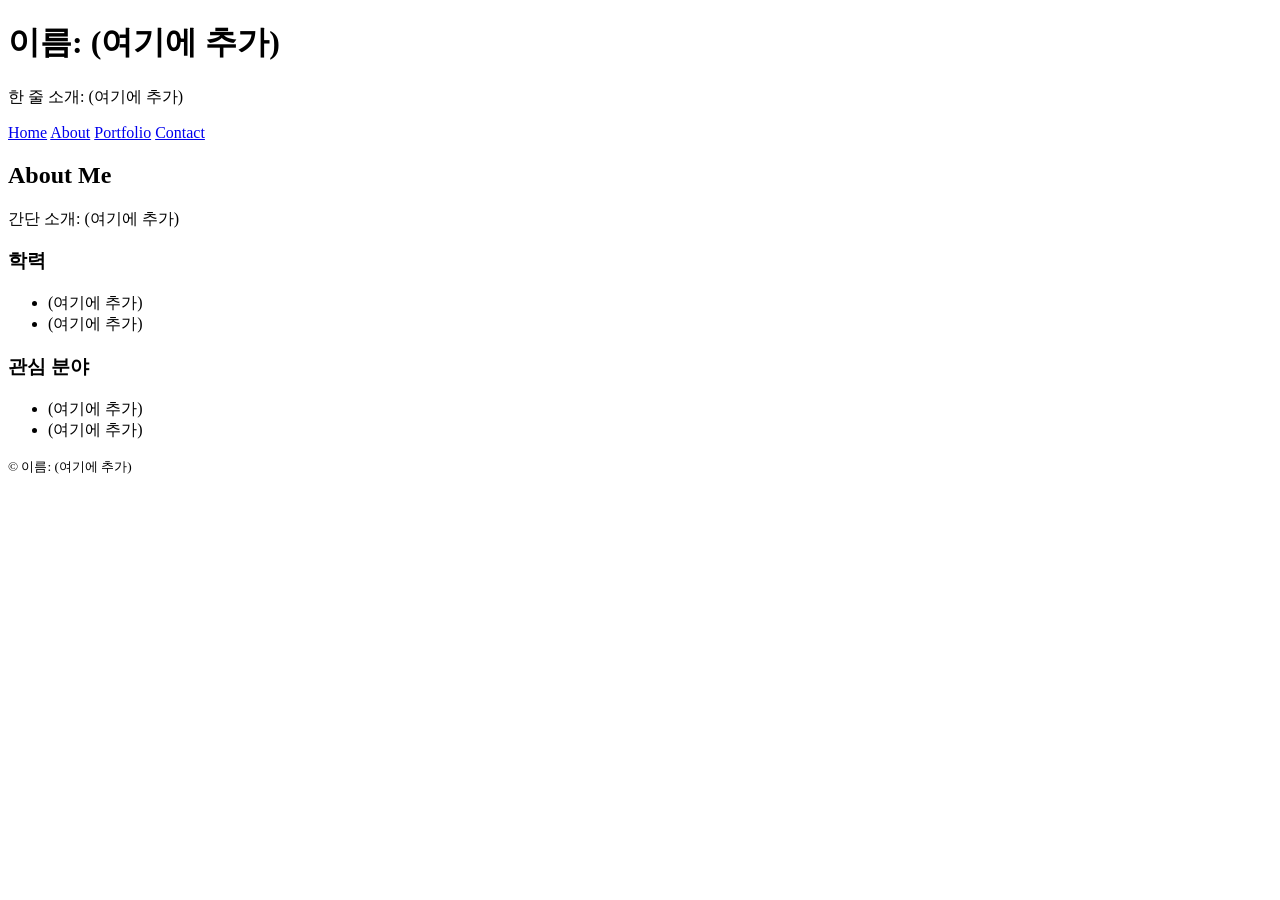
==== about.html @ ec8041e1 "Add files via upload" ====
<!DOCTYPE html>
<html lang="ko">
<head>
  <meta charset="UTF-8" />
  <meta name="viewport" content="width=device-width, initial-scale=1.0"/>
  <title>인터넷활용 실습 템플릿</title>
  <link rel="stylesheet" href="style.css">
</head>
<body>
<header>
  <h1>이름: (여기에 추가)</h1>
  <p class="subtitle">한 줄 소개: (여기에 추가)</p>
</header>
<nav>
  <a href="index.html">Home</a>
  <a href="about.html">About</a>
  <a href="portfolio.html">Portfolio</a>
  <a href="contact.html">Contact</a>
</nav>
<main class="container">
<section>
  <h2>About Me</h2>
  <p>간단 소개: (여기에 추가)</p>
  <h3>학력</h3>
  <ul>
    <li>(여기에 추가)</li>
    <li>(여기에 추가)</li>
  </ul>
  <h3>관심 분야</h3>
  <ul>
    <li>(여기에 추가)</li>
    <li>(여기에 추가)</li>
  </ul>
</section>
</main>
<footer>
  <small>&copy; <span id="year"></span> 이름: (여기에 추가)</small>
</footer>
<script src="script.js"></script>
</body>
</html>
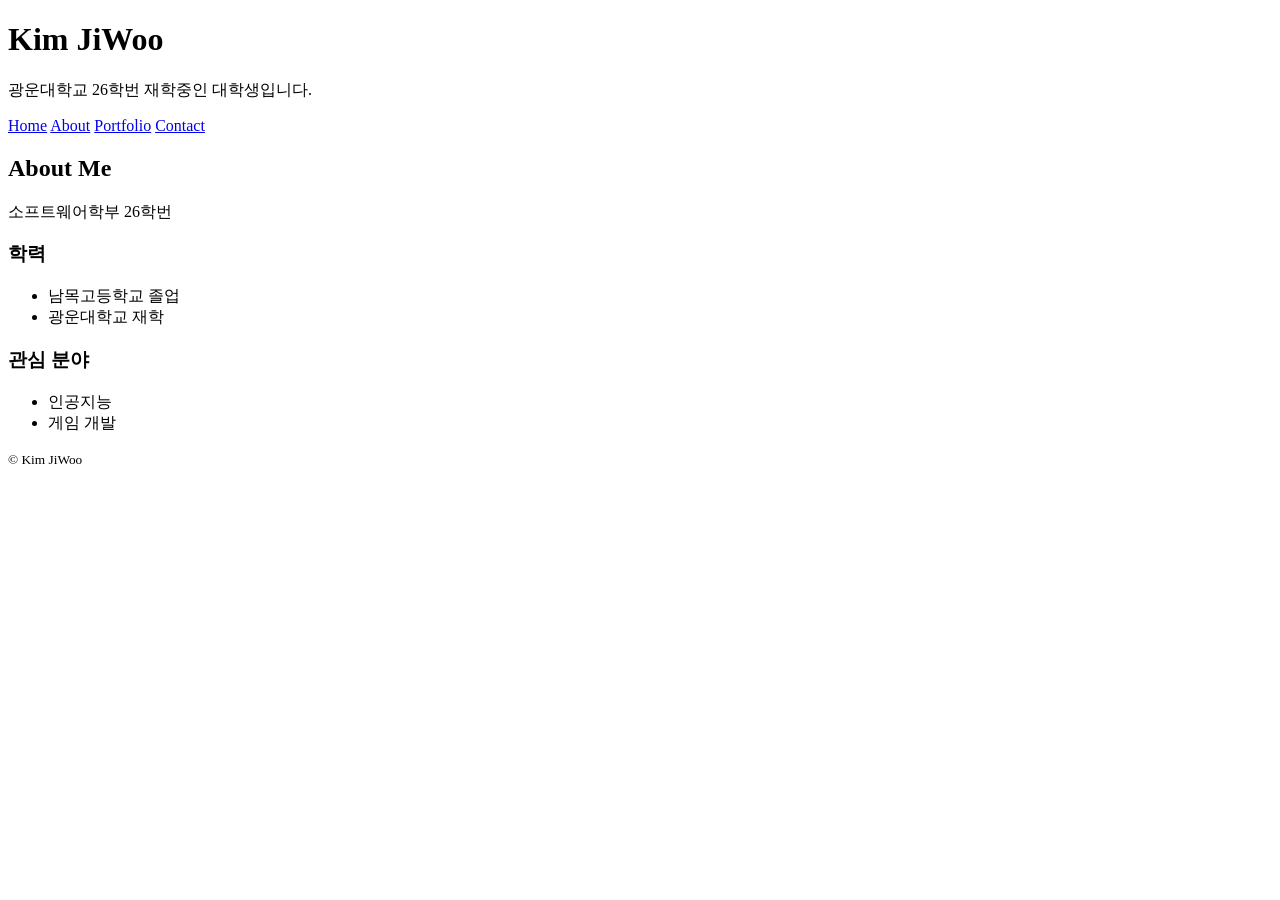
==== commit e0df69bb: "Update personal information in about.html" ====
--- a/about.html
+++ b/about.html
@@ -8,8 +8,8 @@
 </head>
 <body>
 <header>
-  <h1>이름: (여기에 추가)</h1>
-  <p class="subtitle">한 줄 소개: (여기에 추가)</p>
+  <h1>Kim JiWoo</h1>
+  <p class="subtitle">광운대학교 26학번 재학중인 대학생입니다.</p>
 </header>
 <nav>
   <a href="index.html">Home</a>
@@ -20,21 +20,21 @@
 <main class="container">
 <section>
   <h2>About Me</h2>
-  <p>간단 소개: (여기에 추가)</p>
+  <p>소프트웨어학부 26학번</p>
   <h3>학력</h3>
   <ul>
-    <li>(여기에 추가)</li>
-    <li>(여기에 추가)</li>
+    <li>남목고등학교 졸업</li>
+    <li>광운대학교 재학</li>
   </ul>
   <h3>관심 분야</h3>
   <ul>
-    <li>(여기에 추가)</li>
-    <li>(여기에 추가)</li>
+    <li>인공지능</li>
+    <li>게임 개발</li>
   </ul>
 </section>
 </main>
 <footer>
-  <small>&copy; <span id="year"></span> 이름: (여기에 추가)</small>
+  <small>&copy; <span id="year"></span> Kim JiWoo</small>
 </footer>
 <script src="script.js"></script>
 </body>
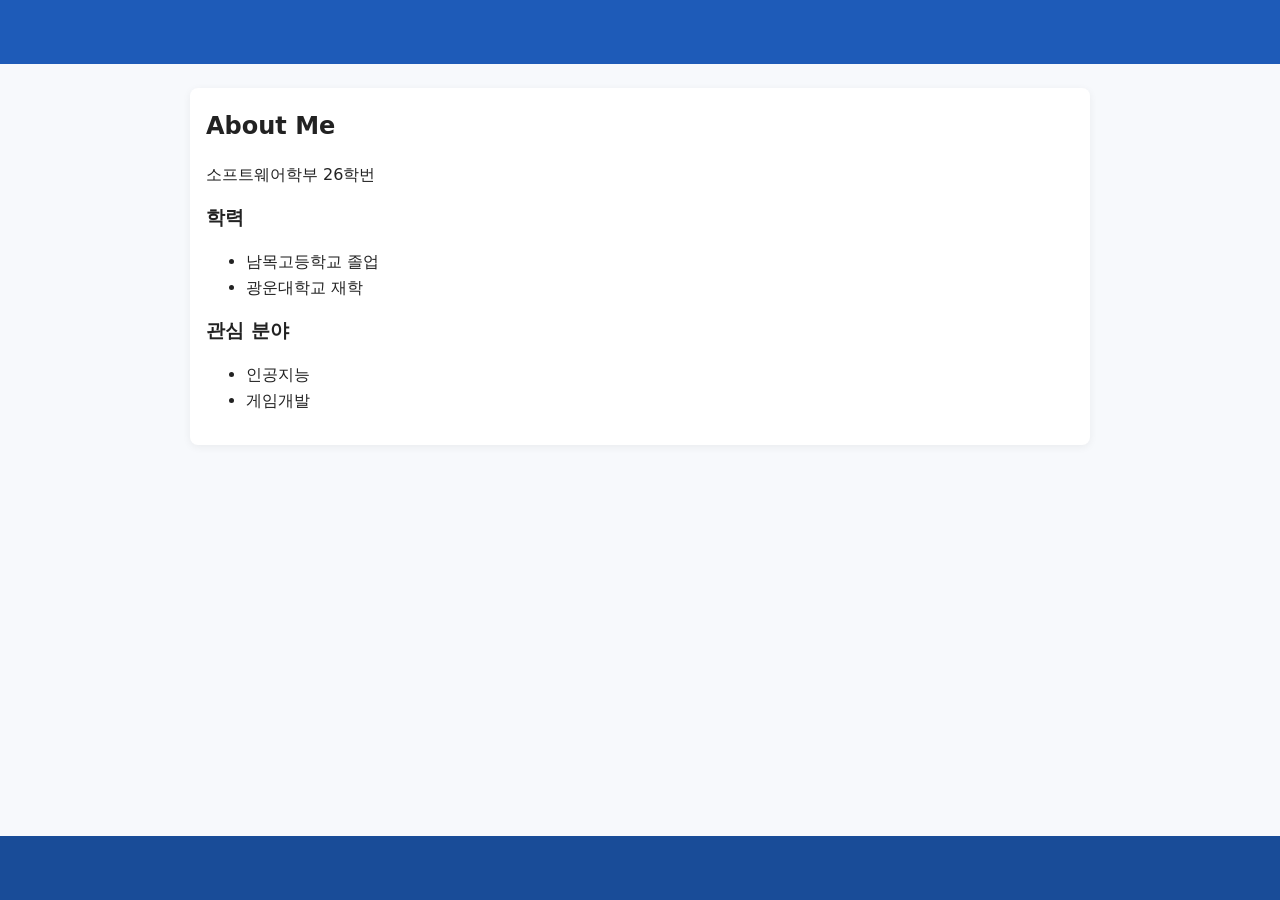
==== commit 22294b1b: "Revamp About page layout and content Updated the structure of the About page with a new layout and c" ====
--- a/about.html
+++ b/about.html
@@ -1,41 +1,39 @@
 <!DOCTYPE html>
-<html lang="ko">
+<html lang="ko" data-theme="dark">
 <head>
   <meta charset="UTF-8" />
   <meta name="viewport" content="width=device-width, initial-scale=1.0"/>
-  <title>인터넷활용 실습 템플릿</title>
+  <title>Kim JiWoo | About</title>
   <link rel="stylesheet" href="style.css">
 </head>
 <body>
-<header>
-  <h1>Kim JiWoo</h1>
-  <p class="subtitle">광운대학교 26학번 재학중인 대학생입니다.</p>
-</header>
-<nav>
-  <a href="index.html">Home</a>
-  <a href="about.html">About</a>
-  <a href="portfolio.html">Portfolio</a>
-  <a href="contact.html">Contact</a>
-</nav>
-<main class="container">
-<section>
-  <h2>About Me</h2>
-  <p>소프트웨어학부 26학번</p>
-  <h3>학력</h3>
-  <ul>
-    <li>남목고등학교 졸업</li>
-    <li>광운대학교 재학</li>
-  </ul>
-  <h3>관심 분야</h3>
-  <ul>
-    <li>인공지능</li>
-    <li>게임 개발</li>
-  </ul>
-</section>
-</main>
-<footer>
-  <small>&copy; <span id="year"></span> Kim JiWoo</small>
-</footer>
-<script src="script.js"></script>
+  <header id="header-root"></header>
+
+  <main class="container">
+    <section>
+      <h2>About Me</h2>
+      <p class="description">소프트웨어학부 26학번</p>
+      
+      <div class="grid-container">
+        <div class="card">
+          <h3>학력</h3>
+          <ul>
+            <li>남목고등학교 졸업</li>
+            <li>광운대학교 재학</li>
+          </ul>
+        </div>
+        <div class="card">
+          <h3>관심 분야</h3>
+          <ul>
+            <li>인공지능</li>
+            <li>게임개발</li>
+          </ul>
+        </div>
+      </div>
+    </section>
+  </main>
+
+  <footer id="footer-root"></footer>
+  <script src="script.js"></script>
 </body>
 </html>
--- a/style.css
+++ b/style.css
@@ -0,0 +1,96 @@
+/* =============================================================
+   색상 테마는 "여기"에서 바꿉니다. (파랑 계열 기본)
+   원하는 색상 코드로 아래 4가지만 바꿔보세요.
+   ------------------------------------------------------------- */
+:root {
+  --primary: #1e5bb8;      /* 메인 포인트 색상 */
+  --primary-dark: #194c98; /* 호버/진한 포인트 */
+  --bg: #f7f9fc;           /* 전체 배경 색 */
+  --text: #222222;         /* 본문 글자 색 */
+}
+/* ============================================================= */
+
+* { box-sizing: border-box; }
+body {
+  margin: 0;
+  font-family: system-ui, -apple-system, "Segoe UI", Roboto, "Noto Sans KR", Arial, sans-serif;
+  background: var(--bg);
+  color: var(--text);
+  line-height: 1.6;
+}
+
+header {
+  padding: 2rem 1rem;
+  text-align: center;
+  background: var(--primary);
+  color: #ffffff;
+}
+header .subtitle { margin-top: .25rem; opacity: .95; }
+
+nav {
+  background: var(--primary-dark);
+  display: flex;
+  gap: 1rem;
+  padding: .75rem 1rem;
+  justify-content: center;
+  flex-wrap: wrap;
+}
+nav a {
+  color: #ffffff;
+  text-decoration: none;
+  font-weight: 600;
+  padding: .25rem .5rem;
+}
+nav a:hover { text-decoration: underline; }
+
+.container {
+  max-width: 900px;
+  margin: 1.5rem auto;
+  padding: 1rem;
+  background: #ffffff;
+  border-radius: 8px;
+  box-shadow: 0 2px 8px rgba(0,0,0,.06);
+}
+
+section { margin-bottom: 1rem; }
+h1, h2, h3 { margin: .2rem 0 .6rem; }
+
+.contact-form {
+  display: grid;
+  grid-template-columns: 1fr;
+  gap: .5rem;
+  margin-top: 1rem;
+}
+input, textarea {
+  width: 100%;
+  padding: .6rem;
+  border: 1px solid #ddd;
+  border-radius: 6px;
+  font: inherit;
+}
+button {
+  padding: .6rem .8rem;
+  border: none;
+  border-radius: 6px;
+  background: var(--primary);
+  color: #fff;
+  cursor: pointer;
+  font-weight: 600;
+}
+button:hover { background: var(--primary-dark); }
+
+footer {
+  position: fixed;
+  bottom:0;
+  left:0;
+  width:100%;
+  background-color:#194c98;
+  text-align: center;
+  padding: 2rem 1rem;
+  color: #fff;
+}
+
+@media (max-width: 600px) {
+  header h1 { font-size: 1.25rem; }
+  .container { margin: 1rem; padding: .75rem; }
+}
